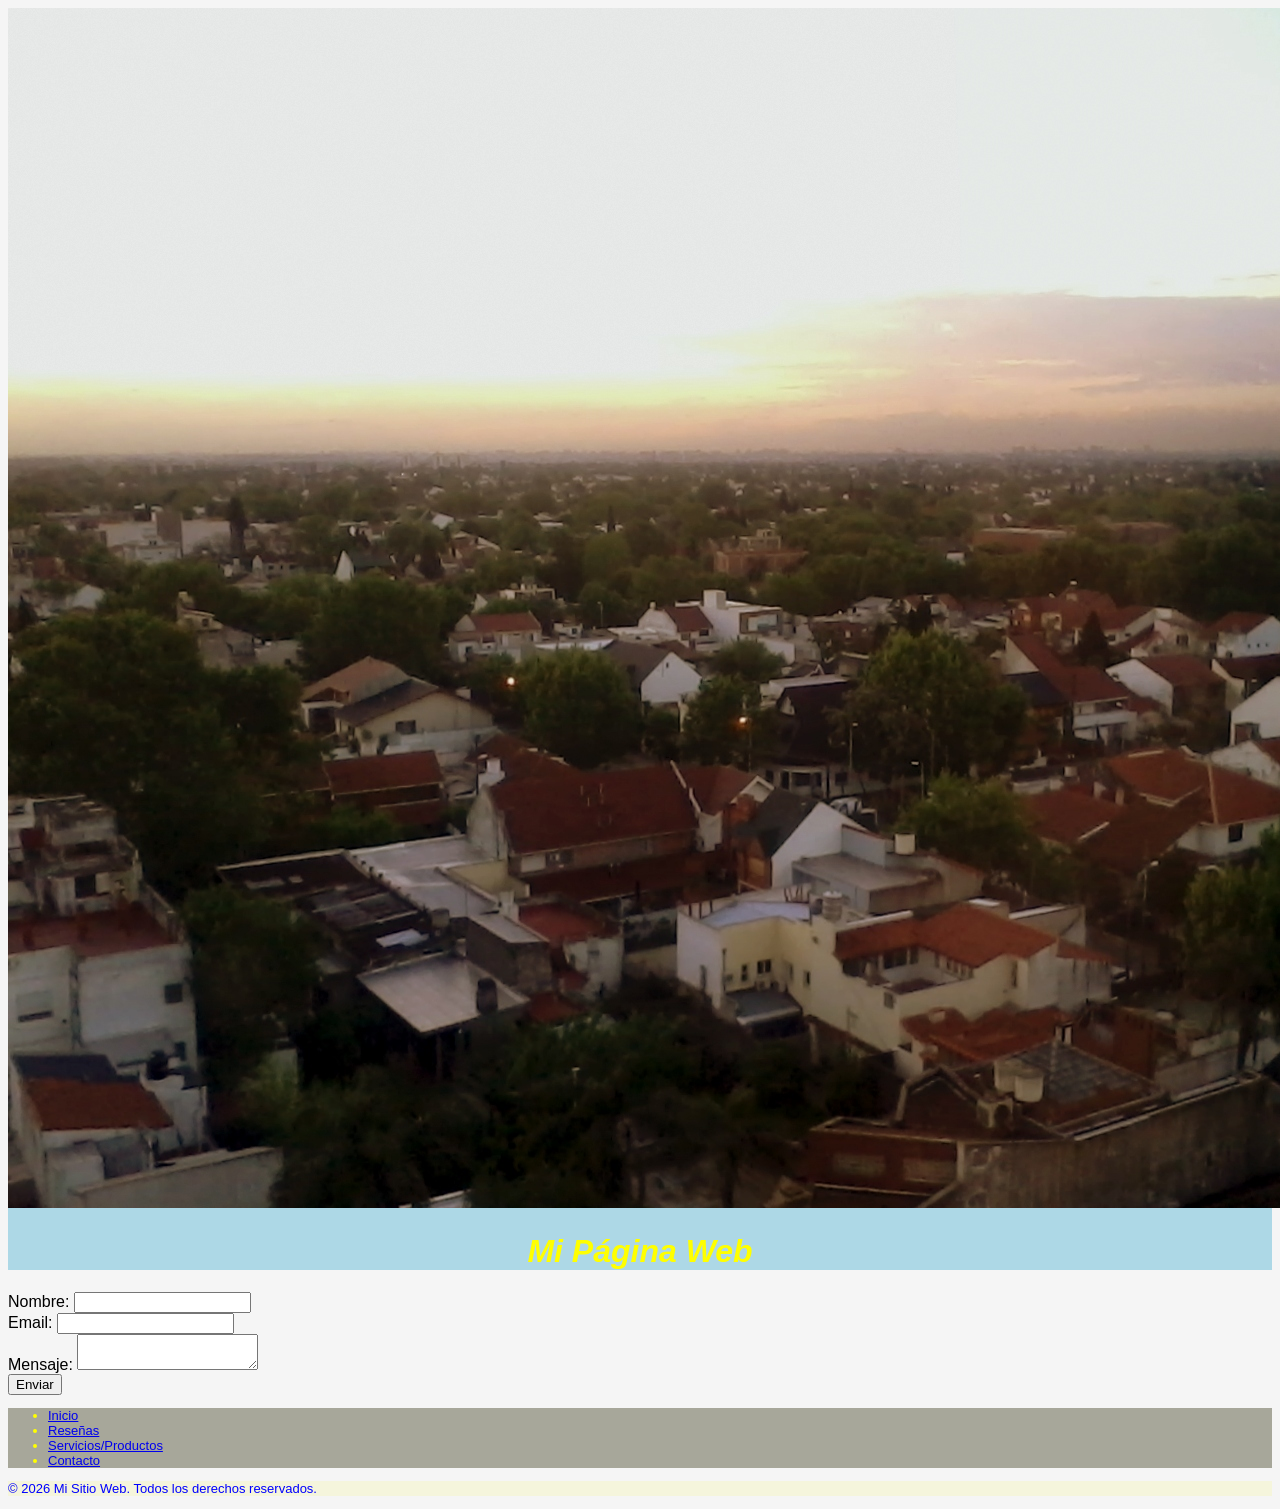
==== index.html @ aa97e463 "Proyecto web2026" ====
<!DOCTYPE html>
<html lang="es">
<head>
    <meta charset="UTF-8">
    <meta name="viewport" content="width=device-width, initial-scale=1.0">
    <title>Document</title>
    <link rel="stylesheet" href="styles.css">
    
</head>
<body>
    <header class="header">
        <img src="logo.png" alt="Logo de mi sitio web">
        <h1>Mi Página Web</h1>
    </header>

    <main>
        <form action="https://formspree.io/f/xkoyeoqj" method="POST">
        <label>Nombre:
        <input type="text" name="nombre" required>
        </label><br>
        <label>Email:
        <input type="email" name="email" required>
        </label><br>
        <label>Mensaje:
        <textarea name="mensaje" required></textarea>
        </label><br>
        <button type="submit">Enviar</button>
        </form>

    </main>
    <nav class="nav">
        <ul>
            <li><a href="#">Inicio</a></li>
            <li><a href="reseñas.html">Reseñas</a></li>
            <li><a href="productos.html">Servicios/Productos</a></li>
            <li><a href="contacto.html">Contacto</a></li>
        </ul>
    </nav>

    <footer>
        <p>© 2026 Mi Sitio Web. Todos los derechos reservados.</p>
    </footer>

    

</body>
</html>
---- styles.css ----
.header{
    background-color: lightblue;
    font-style: italic;
    font-size: medium;
    color: yellow;
    margin: 0em;
    padding: 0cm;
    text-align: center;
}

footer{
    background-color: beige;
    font-style: initial;
    font-size: small;
    color: blue;
    margin:auto;
    padding:0cqb;
}

.nav{
    background-color: rgb(167, 167, 154);
    font-style: initial;
    font-size: small;
    color: yellow;
    margin:0ch;
    padding:0cqi;
    list-style: none; 
    text-decoration: none;
}

/* Fuente externa */
@import url('https://fonts.googleapis.com/css2?family=Poppins:wght@300;500;700&display=swap');

body{
  font-family: Arial, sans-serif;
  background-color: #f5f5f5;
}

.productos{
  padding: 40px;
  display: flex;
  gap: 25px;
  justify-content: center;
  flex-wrap: wrap;
}

.card-producto{
  width: 300px;
  background-color: white;
  border-radius: 12px;
  padding: 20px;
  box-shadow: 0 4px 10px rgba(0,0,0,0.15);
  text-align: center;

  display: flex;
  flex-direction: column;
  justify-content: space-between;
}

.card-producto img{
  width: 100%;
  border-radius: 10px;
}

.nombre-producto{
  font-family: 'Poppins', sans-serif;
  font-size: 1.4rem;
  margin: 15px 0 10px;
}

.descripcion{
  color: #555;
  font-size: 0.95rem;
}

.precio{
  font-size: 1.5rem;
  color: #27ae60;
  font-weight: bold;
  margin: 15px 0;
}

.btn-carrito{
  background-color: #111;
  color: white;
  border: none;
  padding: 12px 18px;
  border-radius: 8px;
  cursor: pointer;
  transition: 0.3s;
}

.btn-carrito:hover{
  background-color: #27ae60;
}

.btn-carrito i{
  margin-right: 8px;
}

/* CONTENEDOR DE RESEÑAS */
.reseñas {
  display: grid;

  /* Columnas responsivas */
  grid-template-columns: repeat(auto-fit, minmax(250px, 1fr));

  gap: 20px;

  padding: 20px;
}


/* TARJETAS */
.card {
  background-color: #fff;

  padding: 20px;

  border: 1px solid #ddd;

  border-radius: 10px;

  box-shadow: 0 4px 10px rgba(0, 0, 0, 0.1);

  transition: transform 0.3s ease,
              box-shadow 0.3s ease;
}


/* EFECTO HOVER */
.card:hover {
  transform: translateY(-5px);

  box-shadow: 0 8px 18px rgba(0, 0, 0, 0.2);
}


/* EXTRA: cambiar color de una tarjeta específica */
.card:nth-child(2) {
  background-color: #f9f9ff;
}
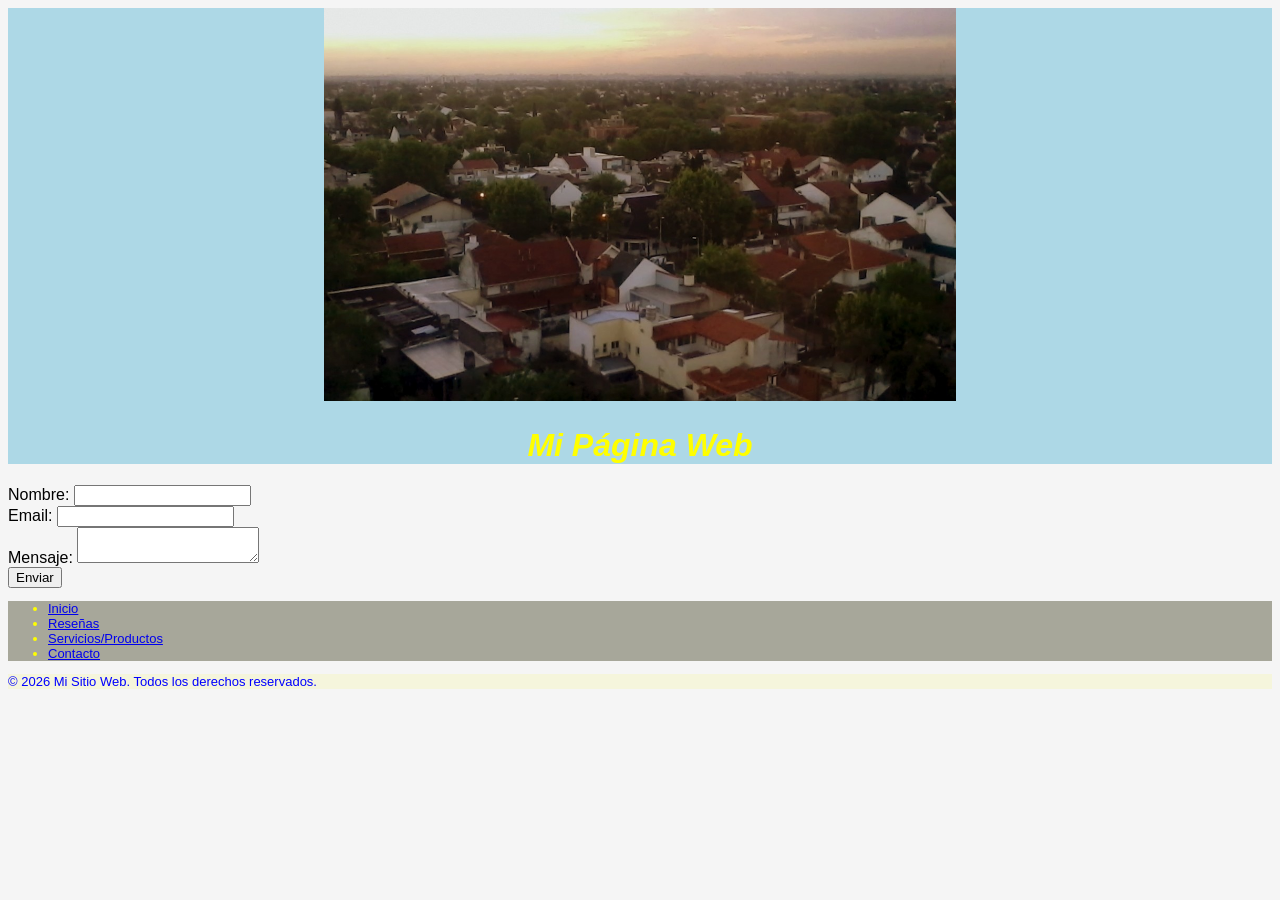
==== commit bb73ce46: "cambio el tamañano de la imagen" ====
--- a/index.html
+++ b/index.html
@@ -9,7 +9,7 @@
 </head>
 <body>
     <header class="header">
-        <img src="logo.png" alt="Logo de mi sitio web">
+        <img src="logo.png" style="width: 50%;" height="auto"; alt="Logo de mi sitio web">
         <h1>Mi Página Web</h1>
     </header>
 
@@ -42,6 +42,5 @@
     </footer>
 
     
-
 </body>
 </html>
--- a/styles.css
+++ b/styles.css
@@ -141,4 +141,3 @@
   background-color: #f9f9ff;
 }
 
-
